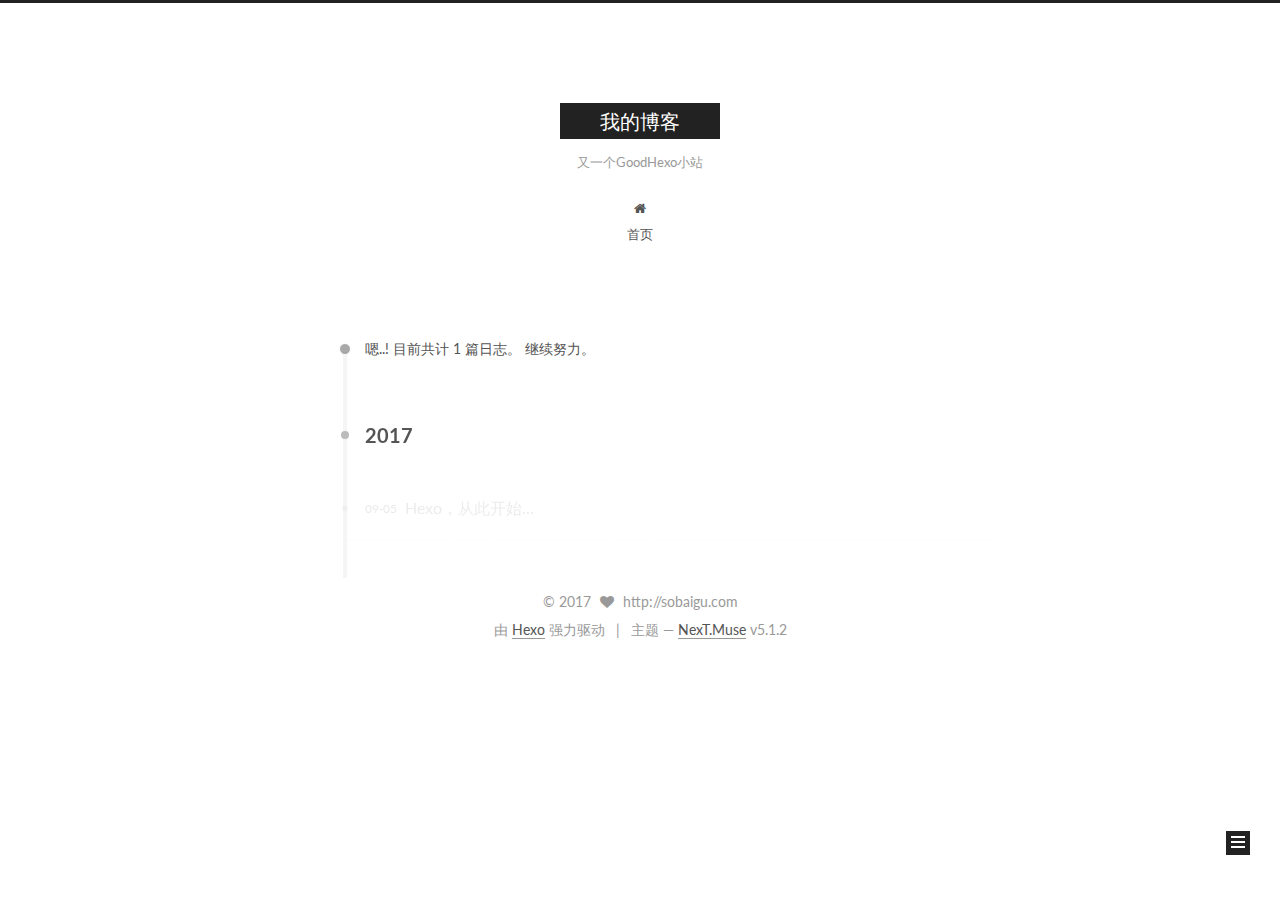
==== archives/index.html @ 30415523 "Hexo update" ====
<!DOCTYPE html>



  


<html class="theme-next muse use-motion" lang="zh-Hans">
<head>
  <meta charset="UTF-8"/>
<meta http-equiv="X-UA-Compatible" content="IE=edge" />
<meta name="viewport" content="width=device-width, initial-scale=1, maximum-scale=1"/>
<meta name="theme-color" content="#222">









<meta http-equiv="Cache-Control" content="no-transform" />
<meta http-equiv="Cache-Control" content="no-siteapp" />















  
  
  <link href="/lib/fancybox/source/jquery.fancybox.css?v=2.1.5" rel="stylesheet" type="text/css" />




  
  
  
  

  
    
    
  

  

  

  

  

  
    
    
    <link href="//fonts.googleapis.com/css?family=Lato:300,300italic,400,400italic,700,700italic&subset=latin,latin-ext" rel="stylesheet" type="text/css">
  






<link href="/lib/font-awesome/css/font-awesome.min.css?v=4.6.2" rel="stylesheet" type="text/css" />

<link href="/css/main.css?v=5.1.2" rel="stylesheet" type="text/css" />


  <meta name="keywords" content="Hexo, NexT" />








  <link rel="shortcut icon" type="image/x-icon" href="/favicon.ico?v=5.1.2" />






<meta name="description" content="基于GoodHexo便携包搭建的博客，官方网站：http://sobaigu.com">
<meta property="og:type" content="website">
<meta property="og:title" content="我的博客">
<meta property="og:url" content="wt.sobaigu.com/archives/index.html">
<meta property="og:site_name" content="我的博客">
<meta property="og:description" content="基于GoodHexo便携包搭建的博客，官方网站：http://sobaigu.com">
<meta name="twitter:card" content="summary">
<meta name="twitter:title" content="我的博客">
<meta name="twitter:description" content="基于GoodHexo便携包搭建的博客，官方网站：http://sobaigu.com">



<script type="text/javascript" id="hexo.configurations">
  var NexT = window.NexT || {};
  var CONFIG = {
    root: '/',
    scheme: 'Muse',
    version: '5.1.2',
    sidebar: {"position":"left","display":"post","offset":12,"offset_float":12,"b2t":false,"scrollpercent":false,"onmobile":false},
    fancybox: true,
    tabs: true,
    motion: true,
    duoshuo: {
      userId: '0',
      author: '博主'
    },
    algolia: {
      applicationID: '',
      apiKey: '',
      indexName: '',
      hits: {"per_page":10},
      labels: {"input_placeholder":"Search for Posts","hits_empty":"We didn't find any results for the search: ${query}","hits_stats":"${hits} results found in ${time} ms"}
    }
  };
</script>



  <link rel="canonical" href="wt.sobaigu.com/archives/"/>





  <title>归档 | 我的博客</title>
  








</head>

<body itemscope itemtype="http://schema.org/WebPage" lang="zh-Hans">

  
  
    
  

  <div class="container sidebar-position-left  page-archive  ">
    <div class="headband"></div>

    <header id="header" class="header" itemscope itemtype="http://schema.org/WPHeader">
      <div class="header-inner"><div class="site-brand-wrapper">
  <div class="site-meta ">
    

    <div class="custom-logo-site-title">
      <a href="/"  class="brand" rel="start">
        <span class="logo-line-before"><i></i></span>
        <span class="site-title">我的博客</span>
        <span class="logo-line-after"><i></i></span>
      </a>
    </div>
      
        <p class="site-subtitle">又一个GoodHexo小站</p>
      
  </div>

  <div class="site-nav-toggle">
    <button>
      <span class="btn-bar"></span>
      <span class="btn-bar"></span>
      <span class="btn-bar"></span>
    </button>
  </div>
</div>

<nav class="site-nav">
  

  
    <ul id="menu" class="menu">
      
        
        <li class="menu-item menu-item-home">
          <a href="/" rel="section">
            
              <i class="menu-item-icon fa fa-fw fa-home"></i> <br />
            
            首页
          </a>
        </li>
      

      
    </ul>
  

  
</nav>



 </div>
    </header>

    <main id="main" class="main">
      <div class="main-inner">
        <div class="content-wrap">
          <div id="content" class="content">
            

  
  
  
  <div class="post-block archive">
    <div id="posts" class="posts-collapse">
      <span class="archive-move-on"></span>

      <span class="archive-page-counter">
        
        
        
          
        
        嗯..! 目前共计 1 篇日志。 继续努力。
      </span>

      

        
        
        

        
          
          <div class="collection-title">
            <h2 class="archive-year motion-element" id="archive-year-2017">2017</h2>
          </div>
        
        

        

  <article class="post post-type-normal" itemscope itemtype="http://schema.org/Article">
    <header class="post-header">

      <h2 class="post-title">
        
            <a class="post-title-link" href="/hello-world.html" itemprop="url">
              
                <span itemprop="name">Hexo，从此开始...</span>
              
            </a>
        
      </h2>

      <div class="post-meta">
        <time class="post-time" itemprop="dateCreated"
              datetime="2017-09-05T15:15:40+08:00"
              content="2017-09-05" >
          09-05
        </time>
      </div>

    </header>
  </article>



      

    </div>
  </div>
  
  
  

  



          </div>
          


          

        </div>
        
          
  
  <div class="sidebar-toggle">
    <div class="sidebar-toggle-line-wrap">
      <span class="sidebar-toggle-line sidebar-toggle-line-first"></span>
      <span class="sidebar-toggle-line sidebar-toggle-line-middle"></span>
      <span class="sidebar-toggle-line sidebar-toggle-line-last"></span>
    </div>
  </div>

  <aside id="sidebar" class="sidebar">
    
    <div class="sidebar-inner">

      

      

      <section class="site-overview sidebar-panel sidebar-panel-active">
        <div class="site-author motion-element" itemprop="author" itemscope itemtype="http://schema.org/Person">
          <img class="site-author-image" itemprop="image"
               src="/images/avatar.gif"
               alt="http://sobaigu.com" />
          <p class="site-author-name" itemprop="name">http://sobaigu.com</p>
           
              <p class="site-description motion-element" itemprop="description">基于GoodHexo便携包搭建的博客，官方网站：http://sobaigu.com</p>
          
        </div>
        <nav class="site-state motion-element">

          
            <div class="site-state-item site-state-posts">
              <a href="/">
                <span class="site-state-item-count">1</span>
                <span class="site-state-item-name">日志</span>
              </a>
            </div>
          

          
            
            
            <div class="site-state-item site-state-categories">
              
                <span class="site-state-item-count">1</span>
                <span class="site-state-item-name">分类</span>
              
            </div>
          

          
            
            
            <div class="site-state-item site-state-tags">
              
                <span class="site-state-item-count">3</span>
                <span class="site-state-item-name">标签</span>
              
            </div>
          

        </nav>

        

        <div class="links-of-author motion-element">
          
        </div>

        
        

        
        

        


      </section>

      

      

    </div>
  </aside>


        
      </div>
    </main>

    <footer id="footer" class="footer">
      <div class="footer-inner">
        <div class="copyright" >
  
  &copy; 
  <span itemprop="copyrightYear">2017</span>
  <span class="with-love">
    <i class="fa fa-heart"></i>
  </span>
  <span class="author" itemprop="copyrightHolder">http://sobaigu.com</span>

  
</div>


  <div class="powered-by">由 <a class="theme-link" href="https://hexo.io">Hexo</a> 强力驱动</div>

  <span class="post-meta-divider">|</span>

  <div class="theme-info">主题 &mdash; <a class="theme-link" href="https://github.com/iissnan/hexo-theme-next">NexT.Muse</a> v5.1.2</div>


        







        
      </div>
    </footer>

    
      <div class="back-to-top">
        <i class="fa fa-arrow-up"></i>
        
      </div>
    

  </div>

  

<script type="text/javascript">
  if (Object.prototype.toString.call(window.Promise) !== '[object Function]') {
    window.Promise = null;
  }
</script>









  












  
  <script type="text/javascript" src="/lib/jquery/index.js?v=2.1.3"></script>

  
  <script type="text/javascript" src="/lib/fastclick/lib/fastclick.min.js?v=1.0.6"></script>

  
  <script type="text/javascript" src="/lib/jquery_lazyload/jquery.lazyload.js?v=1.9.7"></script>

  
  <script type="text/javascript" src="/lib/velocity/velocity.min.js?v=1.2.1"></script>

  
  <script type="text/javascript" src="/lib/velocity/velocity.ui.min.js?v=1.2.1"></script>

  
  <script type="text/javascript" src="/lib/fancybox/source/jquery.fancybox.pack.js?v=2.1.5"></script>


  


  <script type="text/javascript" src="/js/src/utils.js?v=5.1.2"></script>

  <script type="text/javascript" src="/js/src/motion.js?v=5.1.2"></script>



  
  

  
  
    <script type="text/javascript" id="motion.page.archive">
      $('.archive-year').velocity('transition.slideLeftIn');
    </script>
  


  


  <script type="text/javascript" src="/js/src/bootstrap.js?v=5.1.2"></script>



  


  




	





  





  








  





  

  

  

  

  

  

</body>
</html>
---- css/main.css ----
/* normalize.css v3.0.2 | MIT License | git.io/normalize */
html {
  font-family: sans-serif; /* 1 */
  -ms-text-size-adjust: 100%; /* 2 */
  -webkit-text-size-adjust: 100%; /* 2 */
}
body {
  margin: 0;
}
article,
aside,
details,
figcaption,
figure,
footer,
header,
hgroup,
main,
menu,
nav,
section,
summary {
  display: block;
}
audio,
canvas,
progress,
video {
  display: inline-block; /* 1 */
  vertical-align: baseline; /* 2 */
}
audio:not([controls]) {
  display: none;
  height: 0;
}
[hidden],
template {
  display: none;
}
a {
  background-color: transparent;
}
a:active,
a:hover {
  outline: 0;
}
abbr[title] {
  border-bottom: 1px dotted;
}
b,
strong {
  font-weight: bold;
}
dfn {
  font-style: italic;
}
h1 {
  font-size: 2em;
  margin: 0.67em 0;
}
mark {
  background: #ff0;
  color: #000;
}
small {
  font-size: 80%;
}
sub,
sup {
  font-size: 75%;
  line-height: 0;
  position: relative;
  vertical-align: baseline;
}
sup {
  top: -0.5em;
}
sub {
  bottom: -0.25em;
}
img {
  border: 0;
}
svg:not(:root) {
  overflow: hidden;
}
figure {
  margin: 1em 40px;
}
hr {
  -moz-box-sizing: content-box;
  box-sizing: content-box;
  height: 0;
}
pre {
  overflow: auto;
}
code,
kbd,
pre,
samp {
  font-family: monospace, monospace;
  font-size: 1em;
}
button,
input,
optgroup,
select,
textarea {
  color: inherit; /* 1 */
  font: inherit; /* 2 */
  margin: 0; /* 3 */
}
button {
  overflow: visible;
}
button,
select {
  text-transform: none;
}
button,
html input[type="button"],
input[type="reset"],
input[type="submit"] {
  -webkit-appearance: button; /* 2 */
  cursor: pointer; /* 3 */
}
button[disabled],
html input[disabled] {
  cursor: default;
}
button::-moz-focus-inner,
input::-moz-focus-inner {
  border: 0;
  padding: 0;
}
input {
  line-height: normal;
}
input[type="checkbox"],
input[type="radio"] {
  box-sizing: border-box; /* 1 */
  padding: 0; /* 2 */
}
input[type="number"]::-webkit-inner-spin-button,
input[type="number"]::-webkit-outer-spin-button {
  height: auto;
}
input[type="search"] {
  -webkit-appearance: textfield; /* 1 */
  -moz-box-sizing: content-box;
  -webkit-box-sizing: content-box; /* 2 */
  box-sizing: content-box;
}
input[type="search"]::-webkit-search-cancel-button,
input[type="search"]::-webkit-search-decoration {
  -webkit-appearance: none;
}
fieldset {
  border: 1px solid #c0c0c0;
  margin: 0 2px;
  padding: 0.35em 0.625em 0.75em;
}
legend {
  border: 0; /* 1 */
  padding: 0; /* 2 */
}
textarea {
  overflow: auto;
}
optgroup {
  font-weight: bold;
}
table {
  border-collapse: collapse;
  border-spacing: 0;
}
td,
th {
  padding: 0;
}
::selection {
  background: #262a30;
  color: #fff;
}
body {
  position: relative;
  font-family: 'Lato', "PingFang SC", "Microsoft YaHei", sans-serif;
  font-size: 14px;
  line-height: 2;
  color: #555;
  background: #fff;
}
@media (max-width: 767px) {
  body {
    padding-right: 0 !important;
  }
}
@media (min-width: 768px) and (max-width: 991px) {
  body {
    padding-right: 0 !important;
  }
}
@media (min-width: 1600px) {
  body {
    font-size: 16px;
  }
}
h1,
h2,
h3,
h4,
h5,
h6 {
  margin: 0;
  padding: 0;
  font-weight: bold;
  line-height: 1.5;
  font-family: 'Lato', "PingFang SC", "Microsoft YaHei", sans-serif;
}
h2,
h3,
h4,
h5,
h6 {
  margin: 20px 0 15px;
}
h1 {
  font-size: 22px;
}
@media (max-width: 767px) {
  h1 {
    font-size: 18px;
  }
}
h2 {
  font-size: 20px;
}
@media (max-width: 767px) {
  h2 {
    font-size: 16px;
  }
}
h3 {
  font-size: 18px;
}
@media (max-width: 767px) {
  h3 {
    font-size: 14px;
  }
}
h4 {
  font-size: 16px;
}
@media (max-width: 767px) {
  h4 {
    font-size: 12px;
  }
}
h5 {
  font-size: 14px;
}
@media (max-width: 767px) {
  h5 {
    font-size: 10px;
  }
}
h6 {
  font-size: 12px;
}
@media (max-width: 767px) {
  h6 {
    font-size: 8px;
  }
}
p {
  margin: 0 0 20px 0;
}
a {
  color: #555;
  text-decoration: none;
  border-bottom: 1px solid #999;
  word-wrap: break-word;
}
a:hover {
  color: #222;
  border-bottom-color: #222;
}
blockquote {
  margin: 0;
  padding: 0;
}
img {
  display: block;
  margin: auto;
  max-width: 100%;
  height: auto;
}
hr {
  margin: 40px 0;
  height: 3px;
  border: none;
  background-color: #ddd;
  background-image: repeating-linear-gradient(-45deg, #fff, #fff 4px, transparent 4px, transparent 8px);
}
blockquote {
  padding: 0 15px;
  color: #666;
  border-left: 4px solid #ddd;
}
blockquote cite::before {
  content: "-";
  padding: 0 5px;
}
dt {
  font-weight: 700;
}
dd {
  margin: 0;
  padding: 0;
}
kbd {
  border: 1px solid #ccc;
  border-radius: 0.2em;
  box-shadow: 0.1em 0.1em 0.2em rgba(0,0,0,0.1);
  background-color: #f9f9f9;
  font-family: inherit;
  background-image: -webkit-linear-gradient(top, #eee, #fff, #eee);
  padding: 0.1em 0.3em;
  white-space: nowrap;
}
.text-left {
  text-align: left;
}
.text-center {
  text-align: center;
}
.text-right {
  text-align: right;
}
.text-justify {
  text-align: justify;
}
.text-nowrap {
  white-space: nowrap;
}
.text-lowercase {
  text-transform: lowercase;
}
.text-uppercase {
  text-transform: uppercase;
}
.text-capitalize {
  text-transform: capitalize;
}
.center-block {
  display: block;
  margin-left: auto;
  margin-right: auto;
}
.clearfix:before,
.clearfix:after {
  content: " ";
  display: table;
}
.clearfix:after {
  clear: both;
}
.pullquote {
  width: 45%;
}
.pullquote.left {
  float: left;
  margin-left: 5px;
  margin-right: 10px;
}
.pullquote.right {
  float: right;
  margin-left: 10px;
  margin-right: 5px;
}
.affix.affix.affix {
  position: fixed;
}
.translation {
  margin-top: -20px;
  font-size: 14px;
  color: #999;
}
.scrollbar-measure {
  width: 100px;
  height: 100px;
  overflow: scroll;
  position: absolute;
  top: -9999px;
}
.use-motion .motion-element {
  opacity: 0;
}
table {
  margin: 20px 0;
  width: 100%;
  border-collapse: collapse;
  border-spacing: 0;
  border: 1px solid #ddd;
  font-size: 14px;
  table-layout: fixed;
  word-wrap: break-all;
}
table>tbody>tr:nth-of-type(odd) {
  background-color: #f9f9f9;
}
table>tbody>tr:hover {
  background-color: #f5f5f5;
}
caption,
th,
td {
  padding: 8px;
  text-align: left;
  vertical-align: middle;
  font-weight: normal;
}
th,
td {
  border-bottom: 3px solid #ddd;
  border-right: 1px solid #eee;
}
th {
  padding-bottom: 10px;
  font-weight: 700;
}
td {
  border-bottom-width: 1px;
}
html,
body {
  height: 100%;
}
.container {
  position: relative;
  min-height: 100%;
}
.header-inner {
  margin: 0 auto;
  padding: 100px 0 70px;
  width: 700px;
}
@media (min-width: 1600px) {
  .container .header-inner {
    width: 900px;
  }
}
.main-inner {
  margin: 0 auto;
  width: 700px;
}
@media (min-width: 1600px) {
  .container .main-inner {
    width: 900px;
  }
}
.footer {
  width: 100%;
  min-height: 50px;
}
.footer-inner {
  box-sizing: border-box;
  margin: 20px auto;
  width: 700px;
}
@media (min-width: 1600px) {
  .container .footer-inner {
    width: 900px;
  }
}
pre,
.highlight {
  overflow: auto;
  margin: 20px 0;
  padding: 0;
  font-size: 13px;
  color: #4d4d4c;
  background: #f7f7f7;
  line-height: 1.6;
}
pre,
code {
  font-family: consolas, Menlo, "PingFang SC", "Microsoft YaHei", monospace;
}
code {
  padding: 2px 4px;
  word-wrap: break-word;
  color: #555;
  background: #eee;
  border-radius: 3px;
  font-size: 13px;
}
pre code {
  padding: 0;
  color: #4d4d4c;
  background: none;
  text-shadow: none;
}
.highlight {
  border-radius: 1px;
}
.highlight pre {
  border: none;
  margin: 0;
  padding: 10px 0;
}
.highlight table {
  margin: 0;
  width: auto;
  border: none;
}
.highlight td {
  border: none;
  padding: 0;
}
.highlight figcaption {
  font-size: 1em;
  color: #4d4d4c;
  line-height: 1em;
  margin-bottom: 1em;
}
.highlight figcaption:before,
.highlight figcaption:after {
  content: " ";
  display: table;
}
.highlight figcaption:after {
  clear: both;
}
.highlight figcaption a {
  float: right;
  color: #4d4d4c;
}
.highlight figcaption a:hover {
  border-bottom-color: #4d4d4c;
}
.highlight .gutter pre {
  padding-left: 10px;
  padding-right: 10px;
  color: #869194;
  text-align: right;
  background-color: #eff2f3;
}
.highlight .code pre {
  width: 100%;
  padding-left: 10px;
  padding-right: 10px;
  background-color: #f7f7f7;
}
.highlight .line {
  height: 20px;
}
.gutter {
  -webkit-user-select: none;
  -moz-user-select: none;
  -ms-user-select: none;
  user-select: none;
}
.gist table {
  width: auto;
}
.gist table td {
  border: none;
}
pre .deletion {
  background: #fdd;
}
pre .addition {
  background: #dfd;
}
pre .meta {
  color: #8959a8;
}
pre .comment {
  color: #8e908c;
}
pre .variable,
pre .attribute,
pre .tag,
pre .regexp,
pre .ruby .constant,
pre .xml .tag .title,
pre .xml .pi,
pre .xml .doctype,
pre .html .doctype,
pre .css .id,
pre .css .class,
pre .css .pseudo {
  color: #c82829;
}
pre .number,
pre .preprocessor,
pre .built_in,
pre .literal,
pre .params,
pre .constant,
pre .command {
  color: #f5871f;
}
pre .ruby .class .title,
pre .css .rules .attribute,
pre .string,
pre .value,
pre .inheritance,
pre .header,
pre .ruby .symbol,
pre .xml .cdata,
pre .special,
pre .number,
pre .formula {
  color: #718c00;
}
pre .title,
pre .css .hexcolor {
  color: #3e999f;
}
pre .function,
pre .python .decorator,
pre .python .title,
pre .ruby .function .title,
pre .ruby .title .keyword,
pre .perl .sub,
pre .javascript .title,
pre .coffeescript .title {
  color: #4271ae;
}
pre .keyword,
pre .javascript .function {
  color: #8959a8;
}
.full-image.full-image.full-image {
  border: none;
  max-width: 100%;
  width: auto;
  margin: 20px auto;
}
@media (min-width: 992px) {
  .full-image.full-image.full-image {
    max-width: none;
    width: 110%;
    margin: 25px -5%;
  }
}
.blockquote-center,
.page-home .post-type-quote blockquote,
.page-post-detail .post-type-quote blockquote {
  position: relative;
  margin: 40px 0;
  padding: 0;
  border-left: none;
  text-align: center;
}
.blockquote-center::before,
.page-home .post-type-quote blockquote::before,
.page-post-detail .post-type-quote blockquote::before,
.blockquote-center::after,
.page-home .post-type-quote blockquote::after,
.page-post-detail .post-type-quote blockquote::after {
  position: absolute;
  content: ' ';
  display: block;
  width: 100%;
  height: 24px;
  opacity: 0.2;
  background-repeat: no-repeat;
  background-position: 0 -6px;
  background-size: 22px 22px;
}
.blockquote-center::before,
.page-home .post-type-quote blockquote::before,
.page-post-detail .post-type-quote blockquote::before {
  top: -20px;
  background-image: url("../images/quote-l.svg");
  border-top: 1px solid #ccc;
}
.blockquote-center::after,
.page-home .post-type-quote blockquote::after,
.page-post-detail .post-type-quote blockquote::after {
  bottom: -20px;
  background-image: url("../images/quote-r.svg");
  border-bottom: 1px solid #ccc;
  background-position: 100% 8px;
}
.blockquote-center p,
.page-home .post-type-quote blockquote p,
.page-post-detail .post-type-quote blockquote p,
.blockquote-center div,
.page-home .post-type-quote blockquote div,
.page-post-detail .post-type-quote blockquote div {
  text-align: center;
}
.post .post-body .group-picture img {
  box-sizing: border-box;
  padding: 0 3px;
  border: none;
}
.post .group-picture-row {
  overflow: hidden;
  margin-top: 6px;
}
.post .group-picture-row:first-child {
  margin-top: 0;
}
.post .group-picture-column {
  float: left;
}
.page-post-detail .post-body .group-picture-column {
  float: none;
  margin-top: 10px;
  width: auto !important;
}
.page-post-detail .post-body .group-picture-column img {
  margin: 0 auto;
}
.page-archive .group-picture-container {
  overflow: hidden;
}
.page-archive .group-picture-row {
  float: left;
}
.page-archive .group-picture-row:first-child {
  margin-top: 6px;
}
.page-archive .group-picture-column {
  max-width: 150px;
  max-height: 150px;
}
.post-body .note {
  position: relative;
  padding: 15px;
  margin-bottom: 20px;
  border: 1px solid #eee;
  border-left-width: 5px;
  border-radius: 3px;
}
.post-body .note h2,
.post-body .note h3,
.post-body .note h4,
.post-body .note h5,
.post-body .note h6 {
  margin-top: 0;
  margin-bottom: 0;
  border-bottom: initial;
  padding-top: 0 !important;
}
.post-body .note p:first-child,
.post-body .note ul:first-child,
.post-body .note ol:first-child,
.post-body .note table:first-child,
.post-body .note pre:first-child,
.post-body .note blockquote:first-child {
  margin-top: 0;
}
.post-body .note p:last-child,
.post-body .note ul:last-child,
.post-body .note ol:last-child,
.post-body .note table:last-child,
.post-body .note pre:last-child,
.post-body .note blockquote:last-child {
  margin-bottom: 0;
}
.post-body .note.default {
  border-left-color: #777;
}
.post-body .note.default h2,
.post-body .note.default h3,
.post-body .note.default h4,
.post-body .note.default h5,
.post-body .note.default h6 {
  color: #777;
}
.post-body .note.primary {
  border-left-color: #6f42c1;
}
.post-body .note.primary h2,
.post-body .note.primary h3,
.post-body .note.primary h4,
.post-body .note.primary h5,
.post-body .note.primary h6 {
  color: #6f42c1;
}
.post-body .note.info {
  border-left-color: #428bca;
}
.post-body .note.info h2,
.post-body .note.info h3,
.post-body .note.info h4,
.post-body .note.info h5,
.post-body .note.info h6 {
  color: #428bca;
}
.post-body .note.success {
  border-left-color: #5cb85c;
}
.post-body .note.success h2,
.post-body .note.success h3,
.post-body .note.success h4,
.post-body .note.success h5,
.post-body .note.success h6 {
  color: #5cb85c;
}
.post-body .note.warning {
  border-left-color: #f0ad4e;
}
.post-body .note.warning h2,
.post-body .note.warning h3,
.post-body .note.warning h4,
.post-body .note.warning h5,
.post-body .note.warning h6 {
  color: #f0ad4e;
}
.post-body .note.danger {
  border-left-color: #d9534f;
}
.post-body .note.danger h2,
.post-body .note.danger h3,
.post-body .note.danger h4,
.post-body .note.danger h5,
.post-body .note.danger h6 {
  color: #d9534f;
}
.post-body .label {
  display: inline;
  padding: 0 2px;
  white-space: nowrap;
}
.post-body .label.default {
  background-color: #f0f0f0;
}
.post-body .label.primary {
  background-color: #efe6f7;
}
.post-body .label.info {
  background-color: #e5f2f8;
}
.post-body .label.success {
  background-color: #e7f4e9;
}
.post-body .label.warning {
  background-color: #fcf6e1;
}
.post-body .label.danger {
  background-color: #fae8eb;
}
.post-body .tabs {
  position: relative;
  display: block;
  margin-bottom: 20px;
  padding-top: 10px;
}
.post-body .tabs ul.nav-tabs {
  margin: 0;
  padding: 0;
  display: flex;
  margin-bottom: -1px;
}
@media (max-width: 413px) {
  .post-body .tabs ul.nav-tabs {
    display: block;
    margin-bottom: 5px;
  }
}
.post-body .tabs ul.nav-tabs li.tab {
  list-style-type: none !important;
  margin: 0 0.25em 0 0;
  border-top: 3px solid transparent;
  border-left: 1px solid transparent;
  border-right: 1px solid transparent;
}
@media (max-width: 413px) {
  .post-body .tabs ul.nav-tabs li.tab {
    margin: initial;
    border-top: 1px solid transparent;
    border-left: 3px solid transparent;
    border-right: 1px solid transparent;
    border-bottom: 1px solid transparent;
  }
}
.post-body .tabs ul.nav-tabs li.tab a {
  outline: 0;
  border-bottom: initial;
  display: block;
  line-height: 1.8em;
  padding: 0.25em 0.75em;
  transition-duration: 0.2s;
  transition-timing-function: ease-out;
  transition-delay: 0s;
}
.post-body .tabs ul.nav-tabs li.tab a i {
  width: 1.285714285714286em;
}
.post-body .tabs ul.nav-tabs li.tab.active {
  border-top: 3px solid #fc6423;
  border-left: 1px solid #ddd;
  border-right: 1px solid #ddd;
  background-color: #fff;
}
@media (max-width: 413px) {
  .post-body .tabs ul.nav-tabs li.tab.active {
    border-top: 1px solid #ddd;
    border-left: 3px solid #fc6423;
    border-right: 1px solid #ddd;
    border-bottom: 1px solid #ddd;
  }
}
.post-body .tabs ul.nav-tabs li.tab.active a {
  cursor: default;
  color: #555;
}
.post-body .tabs .tab-content {
  background-color: #fff;
}
.post-body .tabs .tab-content .tab-pane {
  border: 1px solid #ddd;
  padding: 20px 20px 0 20px;
}
.post-body .tabs .tab-content .tab-pane:not(.active) {
  display: none !important;
}
.post-body .tabs .tab-content .tab-pane.active {
  display: block !important;
}
.btn {
  display: inline-block;
  padding: 0 20px;
  font-size: 14px;
  color: #fff;
  background: #222;
  border: 2px solid #222;
  text-decoration: none;
  border-radius: 0;
  transition-property: background-color;
  transition-duration: 0.2s;
  transition-timing-function: ease-in-out;
  transition-delay: 0s;
}
.btn:hover,
.post-button .btn:hover {
  border-color: #222;
  color: #222;
  background: #fff;
}
.btn-bar {
  display: block;
  width: 22px;
  height: 2px;
  background: #555;
  border-radius: 1px;
}
.btn-bar+.btn-bar {
  margin-top: 4px;
}
.pagination {
  margin: 120px 0 40px;
  text-align: center;
  border-top: 1px solid #eee;
}
.page-number-basic,
.pagination .prev,
.pagination .next,
.pagination .page-number,
.pagination .space {
  display: inline-block;
  position: relative;
  top: -1px;
  margin: 0 10px;
  padding: 0 10px;
  line-height: 30px;
}
@media (max-width: 767px) {
  .page-number-basic,
  .pagination .prev,
  .pagination .next,
  .pagination .page-number,
  .pagination .space {
    margin: 0 5px;
  }
}
.pagination .prev,
.pagination .next,
.pagination .page-number {
  border-bottom: 0;
  border-top: 1px solid #eee;
  transition-property: border-color;
  transition-duration: 0.2s;
  transition-timing-function: ease-in-out;
  transition-delay: 0s;
}
.pagination .prev:hover,
.pagination .next:hover,
.pagination .page-number:hover {
  border-top-color: #222;
}
.pagination .space {
  padding: 0;
  margin: 0;
}
.pagination .prev {
  margin-left: 0;
}
.pagination .next {
  margin-right: 0;
}
.pagination .page-number.current {
  color: #fff;
  background: #ccc;
  border-top-color: #ccc;
}
@media (max-width: 767px) {
  .pagination {
    border-top: none;
  }
  .pagination .prev,
  .pagination .next,
  .pagination .page-number {
    margin-bottom: 10px;
    border-top: 0;
    border-bottom: 1px solid #eee;
  }
  .pagination .prev:hover,
  .pagination .next:hover,
  .pagination .page-number:hover {
    border-bottom-color: #222;
  }
}
.comments {
  margin: 60px 20px 0;
}
.tag-cloud {
  text-align: center;
}
.tag-cloud a {
  display: inline-block;
  margin: 10px;
}
.back-to-top {
  box-sizing: border-box;
  position: fixed;
  bottom: -100px;
  right: 30px;
  z-index: 1050;
  padding: 0 6px;
  width: 24px;
  background: #222;
  font-size: 12px;
  opacity: 1;
  color: #fff;
  cursor: pointer;
  text-align: center;
  -webkit-transform: translateZ(0);
  transition-property: bottom;
  transition-duration: 0.2s;
  transition-timing-function: ease-in-out;
  transition-delay: 0s;
}
@media (min-width: 768px) and (max-width: 991px) {
  .back-to-top {
    display: none !important;
  }
}
@media (max-width: 767px) {
  .back-to-top {
    display: none !important;
  }
}
.back-to-top.back-to-top-on {
  bottom: 19px;
}
.header {
  background: transparent;
}
.header-inner {
  position: relative;
}
.headband {
  height: 3px;
  background: #222;
}
.site-meta {
  margin: 0;
  text-align: center;
}
@media (max-width: 767px) {
  .site-meta {
    text-align: center;
  }
}
.brand {
  position: relative;
  display: inline-block;
  padding: 0 40px;
  color: #fff;
  background: #222;
  border-bottom: none;
}
.brand:hover {
  color: #fff;
}
.logo {
  display: inline-block;
  margin-right: 5px;
  line-height: 36px;
  vertical-align: top;
}
.site-title {
  display: inline-block;
  vertical-align: top;
  line-height: 36px;
  font-size: 20px;
  font-weight: normal;
  font-family: 'Lato', "PingFang SC", "Microsoft YaHei", sans-serif;
}
.site-subtitle {
  margin-top: 10px;
  font-size: 13px;
  color: #999;
}
.use-motion .brand {
  opacity: 0;
}
.use-motion .logo,
.use-motion .site-title,
.use-motion .site-subtitle {
  opacity: 0;
  position: relative;
  top: -10px;
}
.site-nav-toggle {
  display: none;
  position: absolute;
  top: 10px;
  left: 10px;
}
@media (max-width: 767px) {
  .site-nav-toggle {
    display: block;
  }
}
.site-nav-toggle button {
  margin-top: 2px;
  padding: 9px 10px;
  background: transparent;
  border: none;
}
@media (max-width: 767px) {
  .site-nav {
    display: none;
    margin: 0 -10px;
    padding: 0 10px;
    clear: both;
    border-top: 1px solid #ddd;
  }
}
@media (min-width: 768px) and (max-width: 991px) {
  .site-nav {
    display: block !important;
  }
}
@media (min-width: 992px) {
  .site-nav {
    display: block !important;
  }
}
.menu {
  margin-top: 20px;
  padding-left: 0;
  text-align: center;
}
.menu .menu-item {
  display: inline-block;
  margin: 0 10px;
  list-style: none;
}
@media screen and (max-width: 767px) {
  .menu .menu-item {
    margin-top: 10px;
  }
}
.menu .menu-item a {
  display: block;
  font-size: 13px;
  line-height: inherit;
  border-bottom: 1px solid transparent;
  transition-property: border-color;
  transition-duration: 0.2s;
  transition-timing-function: ease-in-out;
  transition-delay: 0s;
}
.menu .menu-item a:hover {
  border-bottom-color: #222;
}
.menu .menu-item .fa {
  margin-right: 5px;
}
.use-motion .menu-item {
  opacity: 0;
}
.post-body {
  font-family: 'Lato', "PingFang SC", "Microsoft YaHei", sans-serif;
}
@media (max-width: 767px) {
  .post-body {
    word-break: break-word;
  }
}
.post-body .fancybox img {
  display: block !important;
  margin: 0 auto;
  cursor: pointer;
  cursor: zoom-in;
  cursor: -webkit-zoom-in;
}
.post-body .image-caption,
.post-body .figure .caption {
  margin: 10px auto 15px;
  text-align: center;
  font-size: 14px;
  color: #999;
  font-weight: bold;
  line-height: 1;
}
.post-sticky-flag {
  display: inline-block;
  font-size: 16px;
  -ms-transform: rotate(30deg);
  -webkit-transform: rotate(30deg);
  -moz-transform: rotate(30deg);
  -ms-transform: rotate(30deg);
  -o-transform: rotate(30deg);
  transform: rotate(30deg);
}
.posts-expand {
  padding-top: 40px;
}
@media (max-width: 767px) {
  .posts-expand {
    margin: 0 20px;
  }
  .post-body pre {
    padding: 10px;
  }
  .post-body pre .gutter pre {
    padding-right: 10px;
  }
  .post-body .highlight {
    margin-left: 0px;
    margin-right: 0px;
    padding: 0;
  }
  .post-body .highlight .gutter pre {
    padding-right: 10px;
  }
}
@media (min-width: 992px) {
  .posts-expand .post-body {
    text-align: justify;
  }
}
.posts-expand .post-body h2,
.posts-expand .post-body h3,
.posts-expand .post-body h4,
.posts-expand .post-body h5,
.posts-expand .post-body h6 {
  padding-top: 10px;
}
.posts-expand .post-body h2 .header-anchor,
.posts-expand .post-body h3 .header-anchor,
.posts-expand .post-body h4 .header-anchor,
.posts-expand .post-body h5 .header-anchor,
.posts-expand .post-body h6 .header-anchor {
  float: right;
  margin-left: 10px;
  color: #ccc;
  border-bottom-style: none;
  visibility: hidden;
}
.posts-expand .post-body h2 .header-anchor:hover,
.posts-expand .post-body h3 .header-anchor:hover,
.posts-expand .post-body h4 .header-anchor:hover,
.posts-expand .post-body h5 .header-anchor:hover,
.posts-expand .post-body h6 .header-anchor:hover {
  color: inherit;
}
.posts-expand .post-body h2:hover .header-anchor,
.posts-expand .post-body h3:hover .header-anchor,
.posts-expand .post-body h4:hover .header-anchor,
.posts-expand .post-body h5:hover .header-anchor,
.posts-expand .post-body h6:hover .header-anchor {
  visibility: visible;
}
.posts-expand .post-body ul li {
  list-style: circle;
}
.posts-expand .post-body img {
  box-sizing: border-box;
  margin: auto;
  padding: 3px;
  border: 1px solid #ddd;
}
.posts-expand .fancybox img {
  margin: 0 auto;
}
@media (max-width: 767px) {
  .posts-collapse {
    margin: 0 20px;
  }
  .posts-collapse .post-title,
  .posts-collapse .post-meta {
    display: block;
    width: auto;
    text-align: left;
  }
}
.posts-collapse {
  position: relative;
  z-index: 1010;
  margin-left: 55px;
}
.posts-collapse::after {
  content: " ";
  position: absolute;
  top: 20px;
  left: 0;
  margin-left: -2px;
  width: 4px;
  height: 100%;
  background: #f5f5f5;
  z-index: -1;
}
@media (max-width: 767px) {
  .posts-collapse {
    margin: 0 20px;
  }
}
.posts-collapse .collection-title {
  position: relative;
  margin: 60px 0;
}
.posts-collapse .collection-title h1,
.posts-collapse .collection-title h2 {
  margin-left: 20px;
}
.posts-collapse .collection-title small {
  color: #bbb;
  margin-left: 5px;
}
.posts-collapse .collection-title::before {
  content: " ";
  position: absolute;
  left: 0;
  top: 50%;
  margin-left: -4px;
  margin-top: -4px;
  width: 8px;
  height: 8px;
  background: #bbb;
  border-radius: 50%;
}
.posts-collapse .post {
  margin: 30px 0;
}
.posts-collapse .post-header {
  position: relative;
  transition-duration: 0.2s;
  transition-timing-function: ease-in-out;
  transition-delay: 0s;
  transition-property: border;
  border-bottom: 1px dashed #ccc;
}
.posts-collapse .post-header::before {
  content: " ";
  position: absolute;
  left: 0;
  top: 12px;
  width: 6px;
  height: 6px;
  margin-left: -4px;
  background: #bbb;
  border-radius: 50%;
  border: 1px solid #fff;
  transition-duration: 0.2s;
  transition-timing-function: ease-in-out;
  transition-delay: 0s;
  transition-property: background;
}
.posts-collapse .post-header:hover {
  border-bottom-color: #666;
}
.posts-collapse .post-header:hover::before {
  background: #222;
}
.posts-collapse .post-meta {
  position: absolute;
  font-size: 12px;
  left: 20px;
  top: 5px;
}
.posts-collapse .post-comments-count {
  display: none;
}
.posts-collapse .post-title {
  margin-left: 60px;
  font-size: 16px;
  font-weight: normal;
  line-height: inherit;
}
.posts-collapse .post-title::after {
  margin-left: 3px;
  opacity: 0.6;
}
.posts-collapse .post-title a {
  color: #666;
  border-bottom: none;
}
.page-home .post-type-quote .post-header,
.page-post-detail .post-type-quote .post-header,
.page-home .post-type-quote .post-tags,
.page-post-detail .post-type-quote .post-tags {
  display: none;
}
.posts-expand .post-title {
  font-size: 26px;
  text-align: center;
  word-break: break-word;
  font-weight: 400;
}
@media (max-width: 767px) {
  .posts-expand .post-title {
    font-size: 22px;
  }
}
.posts-expand .post-title-link {
  display: inline-block;
  position: relative;
  color: #555;
  border-bottom: none;
  line-height: 1.2;
  vertical-align: top;
}
.posts-expand .post-title-link::before {
  content: "";
  position: absolute;
  width: 100%;
  height: 2px;
  bottom: 0;
  left: 0;
  background-color: #000;
  visibility: hidden;
  -webkit-transform: scaleX(0);
  -moz-transform: scaleX(0);
  -ms-transform: scaleX(0);
  -o-transform: scaleX(0);
  transform: scaleX(0);
  transition-duration: 0.2s;
  transition-timing-function: ease-in-out;
  transition-delay: 0s;
}
.posts-expand .post-title-link:hover::before {
  visibility: visible;
  -webkit-transform: scaleX(1);
  -moz-transform: scaleX(1);
  -ms-transform: scaleX(1);
  -o-transform: scaleX(1);
  transform: scaleX(1);
}
.posts-expand .post-title-link .fa {
  font-size: 16px;
}
.posts-expand .post-meta {
  margin: 3px 0 60px 0;
  color: #999;
  font-family: 'Lato', "PingFang SC", "Microsoft YaHei", sans-serif;
  font-size: 12px;
  text-align: center;
}
.posts-expand .post-meta .post-category-list {
  display: inline-block;
  margin: 0;
  padding: 3px;
}
.posts-expand .post-meta .post-category-list-link {
  color: #999;
}
.posts-expand .post-meta .post-description {
  font-size: 14px;
  margin-top: 2px;
}
.post-meta-divider {
  margin: 0 0.5em;
}
.post-meta-item-icon {
  margin-right: 3px;
}
@media (min-width: 768px) and (max-width: 991px) {
  .post-meta-item-icon {
    display: inline-block;
  }
}
@media (max-width: 767px) {
  .post-meta-item-icon {
    display: inline-block;
  }
}
@media (min-width: 768px) and (max-width: 991px) {
  .post-meta-item-text {
    display: none;
  }
}
@media (max-width: 767px) {
  .post-meta-item-text {
    display: none;
  }
}
@media (max-width: 767px) {
  .posts-expand .post-comments-count {
    display: none;
  }
}
.post-button {
  margin-top: 50px;
}
.post-button .btn {
  color: #fff;
  font-size: 14px;
  background: #222;
  border-radius: 0;
  line-height: 2;
  margin: 0 4px 8px 4px;
}
.post-button .fa-fw {
  width: 1.285714285714286em;
  text-align: left;
}
.posts-expand .post-tags {
  margin-top: 40px;
  text-align: center;
}
.posts-expand .post-tags a {
  display: inline-block;
  margin-right: 10px;
  font-size: 13px;
}
.post-nav {
  display: table;
  margin-top: 15px;
  width: 100%;
  border-top: 1px solid #eee;
}
.post-nav-divider {
  display: table-cell;
  width: 10%;
}
.post-nav-item {
  display: table-cell;
  padding: 10px 0 0 0;
  width: 45%;
  vertical-align: top;
}
.post-nav-item a {
  position: relative;
  display: block;
  line-height: 25px;
  font-size: 14px;
  color: #555;
  border-bottom: none;
}
.post-nav-item a:hover {
  color: #222;
  border-bottom: none;
}
.post-nav-item a:active {
  top: 2px;
}
.post-nav-item .fa {
  position: absolute;
  top: 8px;
  left: 0;
  font-size: 12px;
}
.post-nav-next a {
  padding-left: 15px;
}
.post-nav-prev {
  text-align: right;
}
.post-nav-prev a {
  padding-right: 15px;
}
.post-nav-prev .fa {
  right: 0;
  left: auto;
}
.posts-expand .post-eof {
  display: block;
  margin: 80px auto 60px;
  width: 8%;
  height: 1px;
  background: #ccc;
  text-align: center;
}
.post:last-child .post-eof.post-eof.post-eof {
  display: none;
}
.post-gallery {
  display: table;
  table-layout: fixed;
  width: 100%;
  border-collapse: separate;
}
.post-gallery-row {
  display: table-row;
}
.post-gallery .post-gallery-img {
  display: table-cell;
  text-align: center;
  vertical-align: middle;
  border: none;
}
.post-gallery .post-gallery-img img {
  max-width: 100%;
  max-height: 100%;
  border: none;
}
.fancybox-close,
.fancybox-close:hover {
  border: none;
}
.rtl.post-body p,
.rtl.post-body a,
.rtl.post-body h1,
.rtl.post-body h2,
.rtl.post-body h3,
.rtl.post-body h4,
.rtl.post-body h5,
.rtl.post-body h6,
.rtl.post-body li,
.rtl.post-body ul,
.rtl.post-body ol {
  direction: rtl;
  font-family: UKIJ Ekran;
}
.rtl.post-title {
  font-family: UKIJ Ekran;
}
.sidebar {
  position: fixed;
  right: 0;
  top: 0;
  bottom: 0;
  width: 0;
  z-index: 1040;
  box-shadow: inset 0 2px 6px #000;
  background: #222;
  -webkit-transform: translateZ(0);
}
.sidebar a {
  color: #999;
  border-bottom-color: #555;
}
.sidebar a:hover {
  color: #eee;
}
@media (min-width: 768px) and (max-width: 991px) {
  .sidebar {
    display: none !important;
  }
}
@media (max-width: 767px) {
  .sidebar {
    display: none !important;
  }
}
.sidebar-inner {
  position: relative;
  padding: 20px 10px;
  color: #999;
  text-align: center;
}
.sidebar-toggle {
  position: fixed;
  right: 30px;
  bottom: 45px;
  width: 14px;
  height: 14px;
  padding: 5px;
  background: #222;
  line-height: 0;
  z-index: 1050;
  cursor: pointer;
  -webkit-transform: translateZ(0);
}
@media (min-width: 768px) and (max-width: 991px) {
  .sidebar-toggle {
    display: none !important;
  }
}
@media (max-width: 767px) {
  .sidebar-toggle {
    display: none !important;
  }
}
.sidebar-toggle-line {
  position: relative;
  display: inline-block;
  vertical-align: top;
  height: 2px;
  width: 100%;
  background: #fff;
  margin-top: 3px;
}
.sidebar-toggle-line:first-child {
  margin-top: 0;
}
.site-author-image {
  display: block;
  margin: 0 auto;
  padding: 2px;
  max-width: 96px;
  height: auto;
  border: 2px solid #333;
}
.site-author-name {
  margin: 5px 0 0;
  text-align: center;
  color: #f5f5f5;
  font-weight: normal;
}
.site-description {
  margin-top: 5px;
  text-align: center;
  font-size: 14px;
  color: #999;
}
.site-state {
  overflow: hidden;
  line-height: 1.4;
  white-space: nowrap;
  text-align: center;
}
.site-state-item {
  display: inline-block;
  padding: 0 15px;
  border-left: 1px solid #333;
}
.site-state-item:first-child {
  border-left: none;
}
.site-state-item a {
  border-bottom: none;
}
.site-state-item-count {
  display: block;
  text-align: center;
  color: inherit;
  font-weight: 600;
  font-size: 18px;
}
.site-state-item-name {
  font-size: 13px;
  color: inherit;
}
.feed-link {
  margin-top: 20px;
}
.feed-link a {
  display: inline-block;
  padding: 0 15px;
  color: #fc6423;
  border: 1px solid #fc6423;
  border-radius: 4px;
}
.feed-link a i {
  color: #fc6423;
  font-size: 14px;
}
.feed-link a:hover {
  color: #fff;
  background: #fc6423;
}
.feed-link a:hover i {
  color: #fff;
}
.links-of-author {
  margin-top: 20px;
  display: flex;
  flex-wrap: wrap;
  justify-content: center;
}
.links-of-author a {
  display: inline-block;
  vertical-align: middle;
  margin-right: 10px;
  margin-bottom: 10px;
  border-bottom-color: #555;
  font-size: 13px;
}
.links-of-author a:before {
  display: inline-block;
  vertical-align: middle;
  margin-right: 3px;
  content: " ";
  width: 4px;
  height: 4px;
  border-radius: 50%;
  background: #ff7c50;
}
.links-of-blogroll {
  font-size: 13px;
}
.links-of-blogroll-title {
  margin-top: 20px;
  font-size: 14px;
  font-weight: 600;
}
.links-of-blogroll-list {
  margin: 0;
  padding: 0;
  list-style: none;
}
.links-of-blogroll-item {
  padding: 2px 10px;
}
.links-of-blogroll-item a {
  max-width: 280px;
  box-sizing: border-box;
  display: inline-block;
  overflow: hidden;
  white-space: nowrap;
  text-overflow: ellipsis;
}
.sidebar-nav {
  margin: 0 0 20px;
  padding-left: 0;
}
.sidebar-nav li {
  display: inline-block;
  cursor: pointer;
  border-bottom: 1px solid transparent;
  font-size: 14px;
  color: #555;
}
.sidebar-nav li:hover {
  color: #f5f5f5;
}
.page-post-detail .sidebar-nav-toc {
  padding: 0 5px;
}
.page-post-detail .sidebar-nav-overview {
  margin-left: 10px;
}
.sidebar-nav .sidebar-nav-active {
  color: #87daff;
  border-bottom-color: #87daff;
}
.sidebar-nav .sidebar-nav-active:hover {
  color: #87daff;
}
.sidebar-panel {
  display: none;
}
.sidebar-panel-active {
  display: block;
}
.post-toc-empty {
  font-size: 14px;
  color: #666;
}
.post-toc-wrap {
  overflow: hidden;
}
.post-toc {
  overflow: auto;
}
.post-toc ol {
  margin: 0;
  padding: 0 2px 5px 10px;
  text-align: left;
  list-style: none;
  font-size: 14px;
}
.post-toc ol > ol {
  padding-left: 0;
}
.post-toc ol a {
  transition-duration: 0.2s;
  transition-timing-function: ease-in-out;
  transition-delay: 0s;
  transition-property: all;
  color: #999;
  border-bottom-color: #555;
}
.post-toc ol a:hover {
  color: #ccc;
  border-bottom-color: #ccc;
}
.post-toc .nav-item {
  overflow: hidden;
  text-overflow: ellipsis;
  white-space: nowrap;
  line-height: 1.8;
}
.post-toc .nav .nav-child {
  display: none;
}
.post-toc .nav .active > .nav-child {
  display: block;
}
.post-toc .nav .active-current > .nav-child {
  display: block;
}
.post-toc .nav .active-current > .nav-child > .nav-item {
  display: block;
}
.post-toc .nav .active > a {
  color: #87daff;
  border-bottom-color: #87daff;
}
.post-toc .nav .active-current > a {
  color: #87daff;
}
.post-toc .nav .active-current > a:hover {
  color: #87daff;
}
.footer {
  font-size: 14px;
  color: #999;
}
.footer img {
  border: none;
}
.footer-inner {
  text-align: center;
}
.with-love {
  display: inline-block;
  margin: 0 5px;
}
.powered-by,
.theme-info {
  display: inline-block;
}
.cc-license {
  margin-top: 10px;
  text-align: center;
}
.cc-license .cc-opacity {
  opacity: 0.7;
  border-bottom: none;
}
.cc-license .cc-opacity:hover {
  opacity: 0.9;
}
.cc-license img {
  display: inline-block;
}
.theme-next #ds-thread #ds-reset {
  color: #555;
}
.theme-next #ds-thread #ds-reset .ds-replybox {
  margin-bottom: 30px;
}
.theme-next #ds-thread #ds-reset .ds-replybox .ds-avatar,
.theme-next #ds-reset .ds-avatar img {
  box-shadow: none;
}
.theme-next #ds-thread #ds-reset .ds-textarea-wrapper {
  border-color: #c7d4e1;
  background: none;
  border-top-right-radius: 3px;
  border-top-left-radius: 3px;
}
.theme-next #ds-thread #ds-reset .ds-textarea-wrapper textarea {
  height: 60px;
}
.theme-next #ds-reset .ds-rounded-top {
  border-radius: 0;
}
.theme-next #ds-thread #ds-reset .ds-post-toolbar {
  box-sizing: border-box;
  border: 1px solid #c7d4e1;
  background: #f6f8fa;
}
.theme-next #ds-thread #ds-reset .ds-post-options {
  height: 40px;
  border: none;
  background: none;
}
.theme-next #ds-thread #ds-reset .ds-toolbar-buttons {
  top: 11px;
}
.theme-next #ds-thread #ds-reset .ds-sync {
  top: 5px;
}
.theme-next #ds-thread #ds-reset .ds-post-button {
  top: 4px;
  right: 5px;
  width: 90px;
  height: 30px;
  border: 1px solid #c5ced7;
  border-radius: 3px;
  background-image: linear-gradient(#fbfbfc, #f5f7f9);
  color: #60676d;
}
.theme-next #ds-thread #ds-reset .ds-post-button:hover {
  background-position: 0 -30px;
  color: #60676d;
}
.theme-next #ds-thread #ds-reset .ds-comments-info {
  padding: 10px 0;
}
.theme-next #ds-thread #ds-reset .ds-sort {
  display: none;
}
.theme-next #ds-thread #ds-reset li.ds-tab a.ds-current {
  border: none;
  background: #f6f8fa;
  color: #60676d;
}
.theme-next #ds-thread #ds-reset li.ds-tab a.ds-current:hover {
  background-color: #e9f0f7;
  color: #60676d;
}
.theme-next #ds-thread #ds-reset li.ds-tab a {
  border-radius: 2px;
  padding: 5px;
}
.theme-next #ds-thread #ds-reset .ds-login-buttons p {
  color: #999;
  line-height: 36px;
}
.theme-next #ds-thread #ds-reset .ds-login-buttons .ds-service-list li {
  height: 28px;
}
.theme-next #ds-thread #ds-reset .ds-service-list a {
  background: none;
  padding: 5px;
  border: 1px solid;
  border-radius: 3px;
  text-align: center;
}
.theme-next #ds-thread #ds-reset .ds-service-list a:hover {
  color: #fff;
  background: #666;
}
.theme-next #ds-thread #ds-reset .ds-service-list .ds-weibo {
  color: #fc9b00;
  border-color: #fc9b00;
}
.theme-next #ds-thread #ds-reset .ds-service-list .ds-weibo:hover {
  background: #fc9b00;
}
.theme-next #ds-thread #ds-reset .ds-service-list .ds-qq {
  color: #60a3ec;
  border-color: #60a3ec;
}
.theme-next #ds-thread #ds-reset .ds-service-list .ds-qq:hover {
  background: #60a3ec;
}
.theme-next #ds-thread #ds-reset .ds-service-list .ds-renren {
  color: #2e7ac4;
  border-color: #2e7ac4;
}
.theme-next #ds-thread #ds-reset .ds-service-list .ds-renren:hover {
  background: #2e7ac4;
}
.theme-next #ds-thread #ds-reset .ds-service-list .ds-douban {
  color: #37994c;
  border-color: #37994c;
}
.theme-next #ds-thread #ds-reset .ds-service-list .ds-douban:hover {
  background: #37994c;
}
.theme-next #ds-thread #ds-reset .ds-service-list .ds-kaixin {
  color: #fef20d;
  border-color: #fef20d;
}
.theme-next #ds-thread #ds-reset .ds-service-list .ds-kaixin:hover {
  background: #fef20d;
}
.theme-next #ds-thread #ds-reset .ds-service-list .ds-netease {
  color: #f00;
  border-color: #f00;
}
.theme-next #ds-thread #ds-reset .ds-service-list .ds-netease:hover {
  background: #f00;
}
.theme-next #ds-thread #ds-reset .ds-service-list .ds-sohu {
  color: #ffcb05;
  border-color: #ffcb05;
}
.theme-next #ds-thread #ds-reset .ds-service-list .ds-sohu:hover {
  background: #ffcb05;
}
.theme-next #ds-thread #ds-reset .ds-service-list .ds-baidu {
  color: #2831e0;
  border-color: #2831e0;
}
.theme-next #ds-thread #ds-reset .ds-service-list .ds-baidu:hover {
  background: #2831e0;
}
.theme-next #ds-thread #ds-reset .ds-service-list .ds-google {
  color: #166bec;
  border-color: #166bec;
}
.theme-next #ds-thread #ds-reset .ds-service-list .ds-google:hover {
  background: #166bec;
}
.theme-next #ds-thread #ds-reset .ds-service-list .ds-weixin {
  color: #00ce0d;
  border-color: #00ce0d;
}
.theme-next #ds-thread #ds-reset .ds-service-list .ds-weixin:hover {
  background: #00ce0d;
}
.theme-next #ds-thread #ds-reset .ds-service-list .ds-more-services {
  border: none;
}
.theme-next #ds-thread #ds-reset .ds-service-list .ds-more-services:hover {
  background: none;
}
.theme-next #ds-reset .duoshuo-ua-admin {
  display: inline-block;
  color: #f00;
}
.theme-next #ds-reset .duoshuo-ua-platform,
.theme-next #ds-reset .duoshuo-ua-browser {
  color: #ccc;
}
.theme-next #ds-reset .duoshuo-ua-platform .fa,
.theme-next #ds-reset .duoshuo-ua-browser .fa {
  display: inline-block;
  margin-right: 3px;
}
.theme-next #ds-reset .duoshuo-ua-separator {
  display: inline-block;
  margin-left: 5px;
}
.theme-next .this_ua {
  background-color: #ccc !important;
  border-radius: 4px;
  padding: 0 5px !important;
  margin: 1px 1px !important;
  border: 1px solid #bbb !important;
  color: #fff;
  display: inline-block !important;
}
.theme-next .this_ua.admin {
  background-color: #d9534f !important;
  border-color: #d9534f !important;
}
.theme-next .this_ua.platform.iOS,
.theme-next .this_ua.platform.Mac,
.theme-next .this_ua.platform.Windows {
  background-color: #39b3d7 !important;
  border-color: #46b8da !important;
}
.theme-next .this_ua.platform.Linux {
  background-color: #3a3a3a !important;
  border-color: #1f1f1f !important;
}
.theme-next .this_ua.platform.Android {
  background-color: #00c47d !important;
  border-color: #01b171 !important;
}
.theme-next .this_ua.browser.Mobile,
.theme-next .this_ua.browser.Chrome {
  background-color: #5cb85c !important;
  border-color: #4cae4c !important;
}
.theme-next .this_ua.browser.Firefox {
  background-color: #f0ad4e !important;
  border-color: #eea236 !important;
}
.theme-next .this_ua.browser.Maxthon,
.theme-next .this_ua.browser.IE {
  background-color: #428bca !important;
  border-color: #357ebd !important;
}
.theme-next .this_ua.browser.baidu,
.theme-next .this_ua.browser.UCBrowser,
.theme-next .this_ua.browser.Opera {
  background-color: #d9534f !important;
  border-color: #d43f3a !important;
}
.theme-next .this_ua.browser.Android,
.theme-next .this_ua.browser.QQBrowser {
  background-color: #78ace9 !important;
  border-color: #4cae4c !important;
}
.post-spread {
  margin-top: 20px;
  text-align: center;
}
.jiathis_style {
  display: inline-block;
}
.jiathis_style a {
  border: none;
}
.fa {
  font-family: FontAwesome !important;
}
.post-spread {
  margin-top: 20px;
  text-align: center;
}
.bdshare-slide-button-box a {
  border: none;
}
.bdsharebuttonbox {
  display: inline-block;
}
.bdsharebuttonbox a {
  border: none;
}
.local-search-pop-overlay {
  position: fixed;
  width: 100%;
  height: 100%;
  top: 0;
  left: 0;
  z-index: 2080;
  background-color: rgba(0,0,0,0.3);
}
.local-search-popup {
  display: none;
  position: fixed;
  top: 10%;
  left: 50%;
  margin-left: -350px;
  width: 700px;
  height: 80%;
  padding: 0;
  background: #fff;
  color: #333;
  z-index: 9999;
  border-radius: 5px;
}
@media (max-width: 767px) {
  .local-search-popup {
    padding: 0;
    top: 0;
    left: 0;
    margin: 0;
    width: 100%;
    height: 100%;
    border-radius: 0;
  }
}
.local-search-popup ul.search-result-list {
  padding: 0;
  margin: 0 5px;
}
.local-search-popup p.search-result {
  border-bottom: 1px dashed #ccc;
  padding: 5px 0;
}
.local-search-popup a.search-result-title {
  font-weight: bold;
  font-size: 16px;
}
.local-search-popup .search-keyword {
  border-bottom: 1px dashed #f00;
  font-weight: bold;
  color: #f00;
}
.local-search-popup .local-search-header {
  padding: 5px;
  height: 36px;
  background: #f5f5f5;
  border-top-left-radius: 5px;
  border-top-right-radius: 5px;
}
.local-search-popup #local-search-result {
  overflow: auto;
  position: relative;
  padding: 5px 25px;
  height: calc(100% - 55px);
}
.local-search-popup .local-search-input-wrapper {
  display: inline-block;
  width: calc(100% - 90px);
  height: 36px;
  line-height: 36px;
  padding: 0 5px;
}
.local-search-popup .local-search-input-wrapper input {
  padding: 8px 0;
  height: 20px;
  display: block;
  width: 100%;
  outline: none;
  border: none;
  background: transparent;
  vertical-align: middle;
}
.local-search-popup .search-icon,
.local-search-popup .popup-btn-close {
  display: inline-block;
  font-size: 18px;
  color: #999;
  height: 36px;
  width: 18px;
  padding-left: 10px;
  padding-right: 10px;
}
.local-search-popup .search-icon {
  float: left;
}
.local-search-popup .popup-btn-close {
  border-left: 1px solid #eee;
  float: right;
  cursor: pointer;
}
.local-search-popup #no-result {
  position: absolute;
  left: 50%;
  top: 50%;
  -webkit-transform: translate(-50%, -50%);
  -webkit-transform: translate(-50%, -50%);
  -moz-transform: translate(-50%, -50%);
  -ms-transform: translate(-50%, -50%);
  -o-transform: translate(-50%, -50%);
  transform: translate(-50%, -50%);
  color: #ccc;
}
.site-uv,
.site-pv,
.page-pv {
  display: inline-block;
}
.site-uv .busuanzi-value,
.site-pv .busuanzi-value,
.page-pv .busuanzi-value {
  margin: 0 5px;
}
.site-uv {
  margin-right: 10px;
}
.site-uv::after {
  content: "|";
  padding-left: 10px;
}
.use-motion .post {
  opacity: 0;
}
.page-archive .archive-page-counter {
  position: relative;
  top: 3px;
  left: 20px;
}
@media (max-width: 767px) {
  .page-archive .archive-page-counter {
    top: 5px;
  }
}
.page-archive .posts-collapse .archive-move-on {
  position: absolute;
  top: 11px;
  left: 0;
  margin-left: -6px;
  width: 10px;
  height: 10px;
  opacity: 0.5;
  background: #555;
  border: 1px solid #fff;
  border-radius: 50%;
}
.category-all-page .category-all-title {
  text-align: center;
}
.category-all-page .category-all {
  margin-top: 20px;
}
.category-all-page .category-list {
  margin: 0;
  padding: 0;
  list-style: none;
}
.category-all-page .category-list-item {
  margin: 5px 10px;
}
.category-all-page .category-list-count {
  color: #bbb;
}
.category-all-page .category-list-count:before {
  display: inline;
  content: " (";
}
.category-all-page .category-list-count:after {
  display: inline;
  content: ") ";
}
.category-all-page .category-list-child {
  padding-left: 10px;
}
#schedule ul#event-list {
  padding-left: 30px;
}
#schedule ul#event-list hr {
  margin: 20px 0 45px 0 !important;
  background: #222;
}
#schedule ul#event-list hr:after {
  display: inline-block;
  content: 'NOW';
  background: #222;
  color: #fff;
  font-weight: bold;
  text-align: right;
  padding: 0 5px;
}
#schedule ul#event-list li.event {
  margin: 20px 0px;
  background: #f9f9f9;
  padding-left: 10px;
  min-height: 40px;
}
#schedule ul#event-list li.event h2.event-summary {
  margin: 0;
  padding-bottom: 3px;
}
#schedule ul#event-list li.event h2.event-summary:before {
  display: inline-block;
  font-family: FontAwesome;
  font-size: 8px;
  content: '\f111';
  vertical-align: middle;
  margin-right: 25px;
  color: #bbb;
}
#schedule ul#event-list li.event span.event-relative-time {
  display: inline-block;
  font-size: 12px;
  font-weight: 400;
  padding-left: 12px;
  color: #bbb;
}
#schedule ul#event-list li.event span.event-details {
  display: block;
  color: #bbb;
  margin-left: 56px;
  padding-top: 3px;
  padding-bottom: 6px;
  text-indent: -24px;
  line-height: 18px;
}
#schedule ul#event-list li.event span.event-details:before {
  text-indent: 0;
  display: inline-block;
  width: 14px;
  font-family: FontAwesome;
  text-align: center;
  margin-right: 9px;
  color: #bbb;
}
#schedule ul#event-list li.event span.event-details.event-location:before {
  content: '\f041';
}
#schedule ul#event-list li.event span.event-details.event-duration:before {
  content: '\f017';
}
#schedule ul#event-list li.event-past {
  background: #fcfcfc;
}
#schedule ul#event-list li.event-past > * {
  opacity: 0.6;
}
#schedule ul#event-list li.event-past h2.event-summary {
  color: #bbb;
}
#schedule ul#event-list li.event-past h2.event-summary:before {
  color: #dfdfdf;
}
#schedule ul#event-list li.event-now {
  background: #222;
  color: #fff;
  padding: 15px 0 15px 10px;
}
#schedule ul#event-list li.event-now h2.event-summary:before {
  -webkit-transform: scale(1.2);
  -moz-transform: scale(1.2);
  -ms-transform: scale(1.2);
  -o-transform: scale(1.2);
  transform: scale(1.2);
  color: #fff;
  animation: dot-flash 1s alternate infinite ease-in-out;
}
#schedule ul#event-list li.event-now * {
  color: #fff !important;
}
@-moz-keyframes dot-flash {
  from {
    opacity: 1;
    -webkit-transform: scale(1.1);
    -moz-transform: scale(1.1);
    -ms-transform: scale(1.1);
    -o-transform: scale(1.1);
    transform: scale(1.1);
  }
  to {
    opacity: 0;
    -webkit-transform: scale(1);
    -moz-transform: scale(1);
    -ms-transform: scale(1);
    -o-transform: scale(1);
    transform: scale(1);
  }
}
@-webkit-keyframes dot-flash {
  from {
    opacity: 1;
    -webkit-transform: scale(1.1);
    -moz-transform: scale(1.1);
    -ms-transform: scale(1.1);
    -o-transform: scale(1.1);
    transform: scale(1.1);
  }
  to {
    opacity: 0;
    -webkit-transform: scale(1);
    -moz-transform: scale(1);
    -ms-transform: scale(1);
    -o-transform: scale(1);
    transform: scale(1);
  }
}
@-o-keyframes dot-flash {
  from {
    opacity: 1;
    -webkit-transform: scale(1.1);
    -moz-transform: scale(1.1);
    -ms-transform: scale(1.1);
    -o-transform: scale(1.1);
    transform: scale(1.1);
  }
  to {
    opacity: 0;
    -webkit-transform: scale(1);
    -moz-transform: scale(1);
    -ms-transform: scale(1);
    -o-transform: scale(1);
    transform: scale(1);
  }
}
@keyframes dot-flash {
  from {
    opacity: 1;
    -webkit-transform: scale(1.1);
    -moz-transform: scale(1.1);
    -ms-transform: scale(1.1);
    -o-transform: scale(1.1);
    transform: scale(1.1);
  }
  to {
    opacity: 0;
    -webkit-transform: scale(1);
    -moz-transform: scale(1);
    -ms-transform: scale(1);
    -o-transform: scale(1);
    transform: scale(1);
  }
}
.page-post-detail .sidebar-toggle-line {
  background: #87daff;
}
.page-post-detail .comments {
  overflow: hidden;
}
@media (max-width: 767px) {
  .header-inner,
  .container .main-inner,
  .footer-inner {
    width: auto;
  }
}
embed {
  display: block;
  margin: 0px auto 25px auto;
}
.custom-logo .site-meta-headline {
  text-align: center;
}
.custom-logo .brand {
  background: none;
}
.custom-logo .site-title {
  margin: 10px auto 0;
  font-size: 24px;
  color: #222;
}
.custom-logo .site-title a {
  border: none;
}
.custom-logo-image {
  margin: 0 auto;
  padding: 5px;
  max-width: 150px;
  background: #fff;
}
@media (max-width: 767px) {
  .site-nav {
    position: absolute;
    left: 0;
    top: 52px;
    margin: 0;
    width: 100%;
    padding: 0;
    background: #fff;
    border-bottom: 1px solid #ddd;
    z-index: 1;
  }
}
@media (max-width: 767px) {
  .menu {
    text-align: left;
  }
}
@media (max-width: 767px) {
  .menu .menu-item {
    display: block;
    margin: 0 10px;
    vertical-align: top;
  }
}
@media (max-width: 767px) {
  .menu .menu-item br {
    display: none;
  }
}
@media (max-width: 767px) {
  .menu .menu-item a {
    padding: 5px 10px;
  }
}
.menu .menu-item .fa {
  margin-right: 0;
}
.site-search form {
  display: none;
}
.links-of-blogroll-inline .links-of-blogroll-item {
  display: inline-block;
}
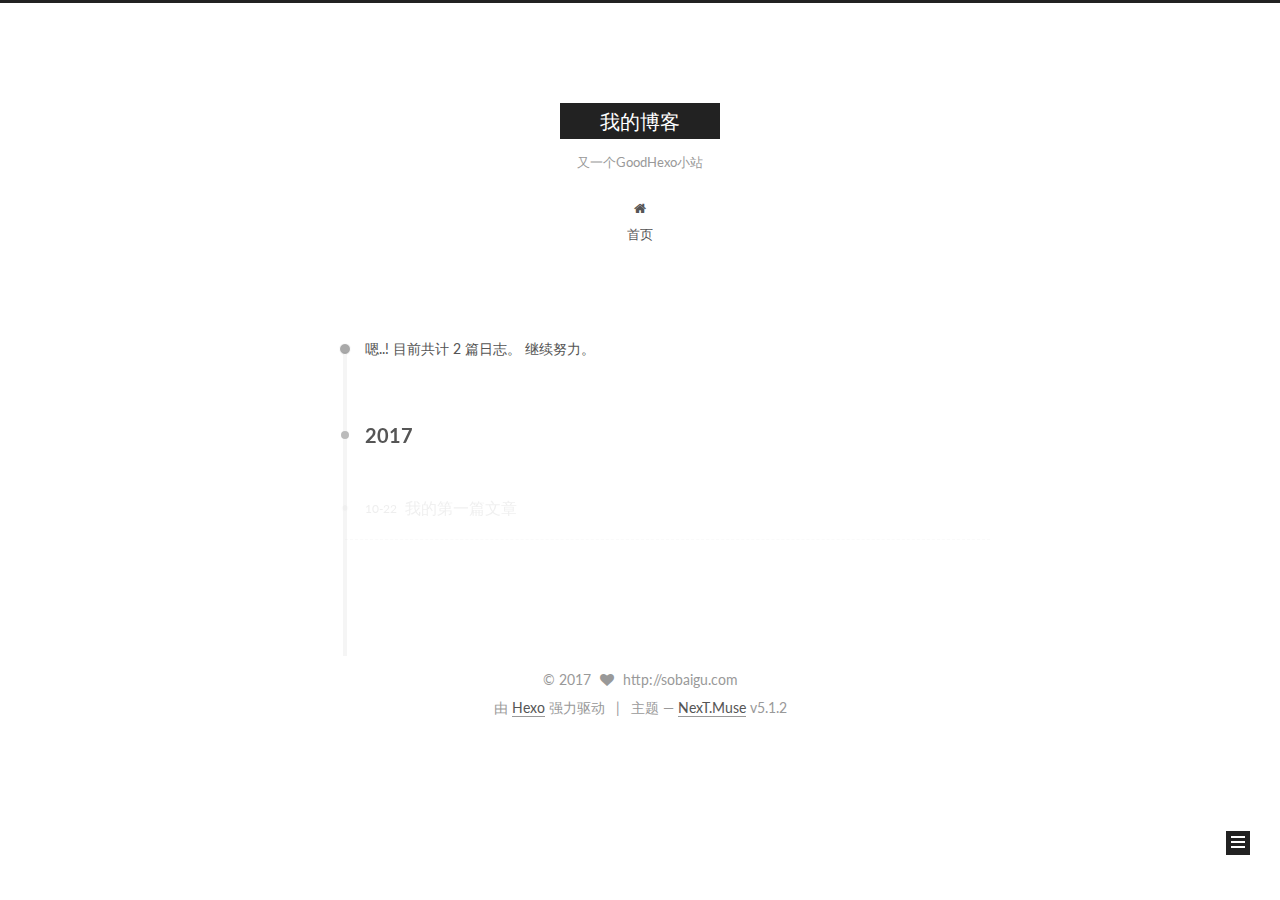
==== commit 1223d8fc: "Hexo update" ====
--- a/archives/index.html
+++ b/archives/index.html
@@ -234,7 +234,7 @@
         
           
         
-        嗯..! 目前共计 1 篇日志。 继续努力。
+        嗯..! 目前共计 2 篇日志。 继续努力。
       </span>
 
       
@@ -248,6 +248,43 @@
           <div class="collection-title">
             <h2 class="archive-year motion-element" id="archive-year-2017">2017</h2>
           </div>
+        
+        
+
+        
+
+  <article class="post post-type-normal" itemscope itemtype="http://schema.org/Article">
+    <header class="post-header">
+
+      <h2 class="post-title">
+        
+            <a class="post-title-link" href="/first-blog.html" itemprop="url">
+              
+                <span itemprop="name">我的第一篇文章</span>
+              
+            </a>
+        
+      </h2>
+
+      <div class="post-meta">
+        <time class="post-time" itemprop="dateCreated"
+              datetime="2017-10-22T15:12:55+08:00"
+              content="2017-10-22" >
+          10-22
+        </time>
+      </div>
+
+    </header>
+  </article>
+
+
+
+      
+
+        
+        
+        
+
         
         
 
@@ -332,7 +369,7 @@
           
             <div class="site-state-item site-state-posts">
               <a href="/">
-                <span class="site-state-item-count">1</span>
+                <span class="site-state-item-count">2</span>
                 <span class="site-state-item-name">日志</span>
               </a>
             </div>
--- a/css/main.css
+++ b/css/main.css
@@ -1808,7 +1808,7 @@
   width: 4px;
   height: 4px;
   border-radius: 50%;
-  background: #ff7c50;
+  background: #77cc6c;
 }
 .links-of-blogroll {
   font-size: 13px;
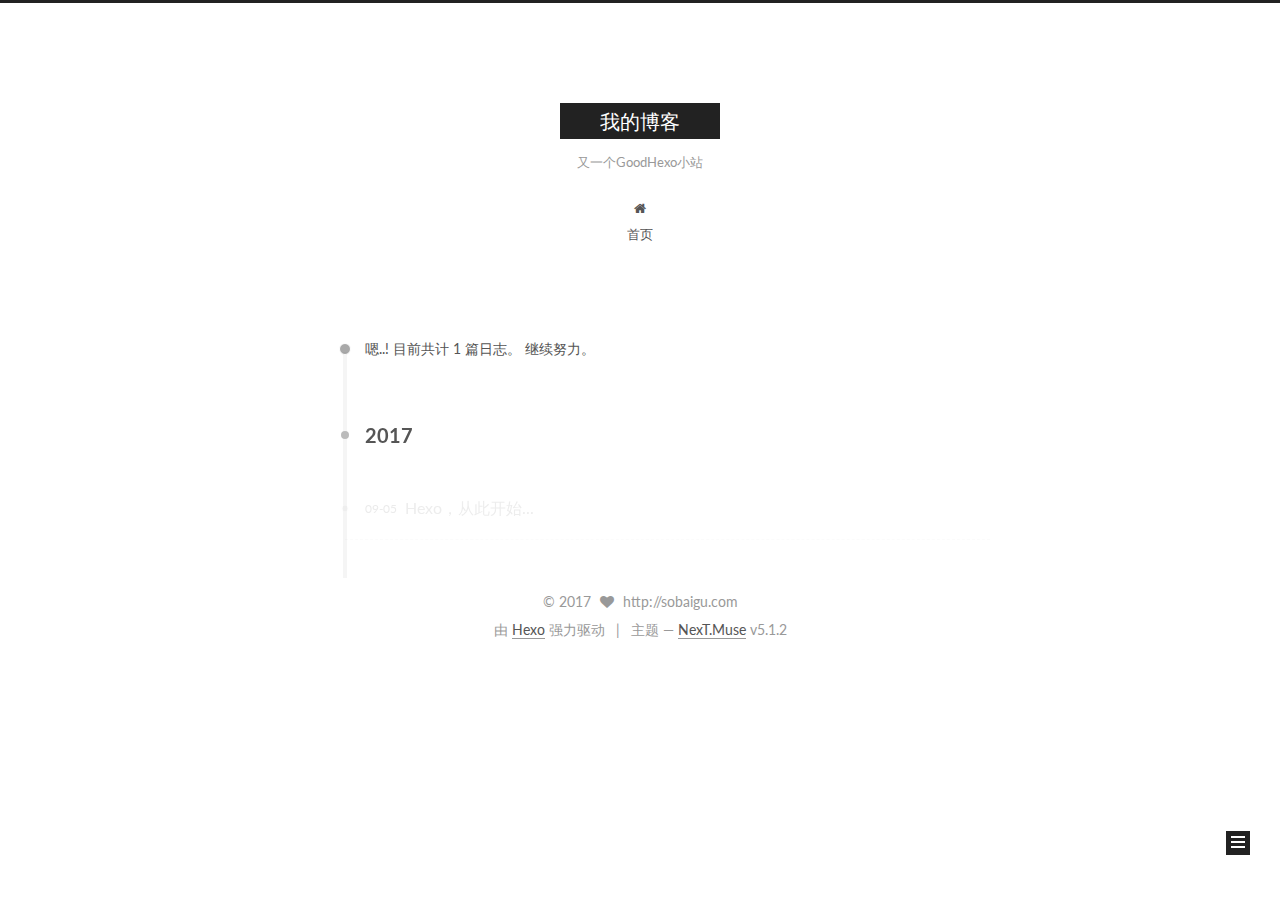
==== commit a6f9e240: "Hexo update" ====
--- a/archives/index.html
+++ b/archives/index.html
@@ -234,7 +234,7 @@
         
           
         
-        嗯..! 目前共计 2 篇日志。 继续努力。
+        嗯..! 目前共计 1 篇日志。 继续努力。
       </span>
 
       
@@ -248,43 +248,6 @@
           <div class="collection-title">
             <h2 class="archive-year motion-element" id="archive-year-2017">2017</h2>
           </div>
-        
-        
-
-        
-
-  <article class="post post-type-normal" itemscope itemtype="http://schema.org/Article">
-    <header class="post-header">
-
-      <h2 class="post-title">
-        
-            <a class="post-title-link" href="/first-blog.html" itemprop="url">
-              
-                <span itemprop="name">我的第一篇文章</span>
-              
-            </a>
-        
-      </h2>
-
-      <div class="post-meta">
-        <time class="post-time" itemprop="dateCreated"
-              datetime="2017-10-22T15:12:55+08:00"
-              content="2017-10-22" >
-          10-22
-        </time>
-      </div>
-
-    </header>
-  </article>
-
-
-
-      
-
-        
-        
-        
-
         
         
 
@@ -369,7 +332,7 @@
           
             <div class="site-state-item site-state-posts">
               <a href="/">
-                <span class="site-state-item-count">2</span>
+                <span class="site-state-item-count">1</span>
                 <span class="site-state-item-name">日志</span>
               </a>
             </div>
--- a/css/main.css
+++ b/css/main.css
@@ -1808,7 +1808,7 @@
   width: 4px;
   height: 4px;
   border-radius: 50%;
-  background: #77cc6c;
+  background: #54bdb5;
 }
 .links-of-blogroll {
   font-size: 13px;
